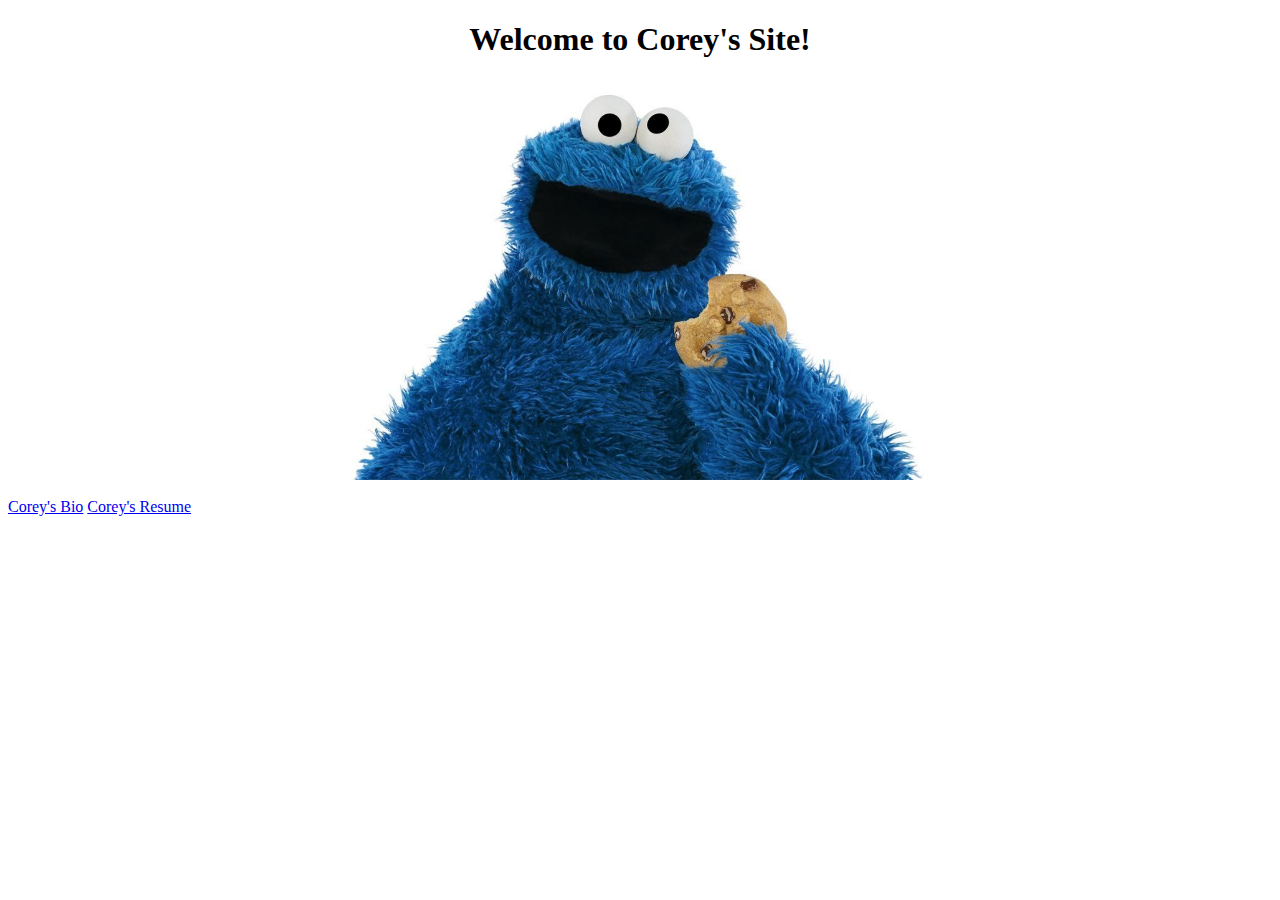
==== index.html @ 22d6d41b "some styling added to index" ====
<!DOCTYPE html>
<html>
<head>
<title>
    Corey Mason's Web Page
</title>
 <link rel="stylesheet" href="indexstylesheet.css" />    
</head>

<body>
   <h1> Welcome to Corey's Site!</h1>
    
  
    <img src="cookiemonster.jpg"/>
    
    </br>
    
    <div id="biolink">
    <a href ="bio.html">Corey's Bio</a>
   </div>
    
    <div id="resumelink">
    <a href ="resume.html">Corey's Resume</a>
    </div>
</body>
    
</html>
---- indexstylesheet.css ----
h1
{
    text-align:center;
    background-color:FFFF00;
    border-radius:10px;
}

img
{
    display:block;
    height:400px;
    width: auto;
    margin-left: auto;
    margin-right: auto;
}

#resumelink
{
    display:inline-block;
    background-color:3300FF;
    border-radius:10px;
}

#biolink
{
    display:inline-block;
    background-color:3300FF;
    border-radius:10px;
}
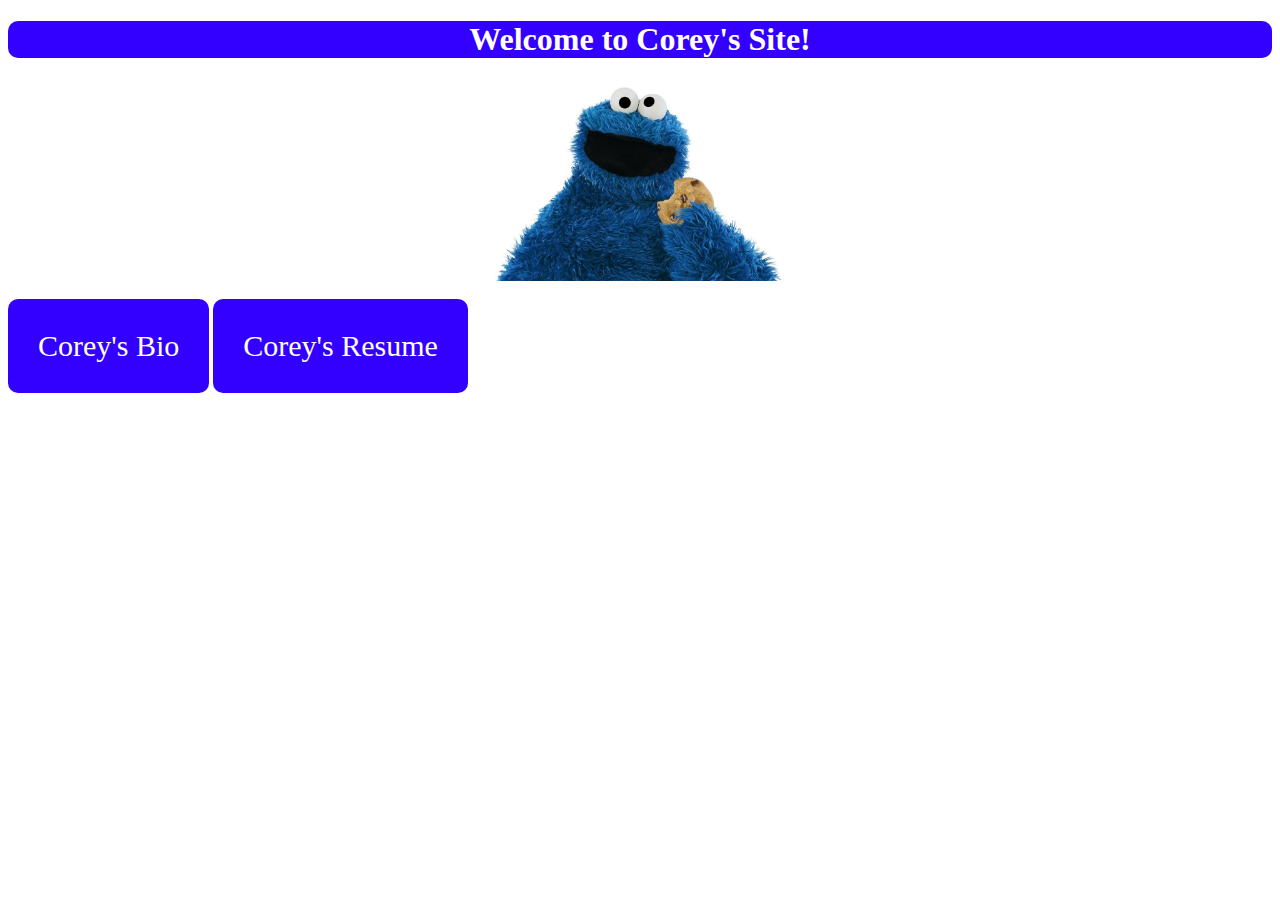
==== commit 6f95bf65: "finished index site" ====
--- a/index.html
+++ b/index.html
@@ -15,13 +15,13 @@
     
     </br>
     
-    <div id="biolink">
-    <a href ="bio.html">Corey's Bio</a>
-   </div>
     
-    <div id="resumelink">
-    <a href ="resume.html">Corey's Resume</a>
-    </div>
+    <a href ="bio.html"><div id="biolink">Corey's Bio</div></a>
+   
+    
+
+    <a href ="resume.html"><div id="resumelink">Corey's Resume</div></a>
+    
 </body>
     
 </html>--- a/indexstylesheet.css
+++ b/indexstylesheet.css
@@ -1,15 +1,21 @@
+html
+{
+    font-family:Verdana;
+}
 h1
 {
+    color:#FFFFFF;
     text-align:center;
-    background-color:FFFF00;
+    background-color:#3300FF;
     border-radius:10px;
+    
 }
 
 img
 {
     display:block;
-    height:400px;
-    width: auto;
+    height:auto;
+    width: 300px;
     margin-left: auto;
     margin-right: auto;
 }
@@ -17,14 +23,26 @@
 #resumelink
 {
     display:inline-block;
-    background-color:3300FF;
+    padding:30px;
+    font-size:30px;
+    color:#FFFFFF;
+    display:inline-block;
+    background-color:#3300FF;
     border-radius:10px;
+    margin-left:auto;
+    margin-right:auto;
 }
 
 #biolink
 {
     display:inline-block;
-    background-color:3300FF;
+    margin-left:auto;
+    margin-right:auto; 
+    padding:30px;
+    font-size:30px;
+    color:#FFFFFF;
+    display:inline-block;
+    background-color:#3300FF;
     border-radius:10px;
 }
 
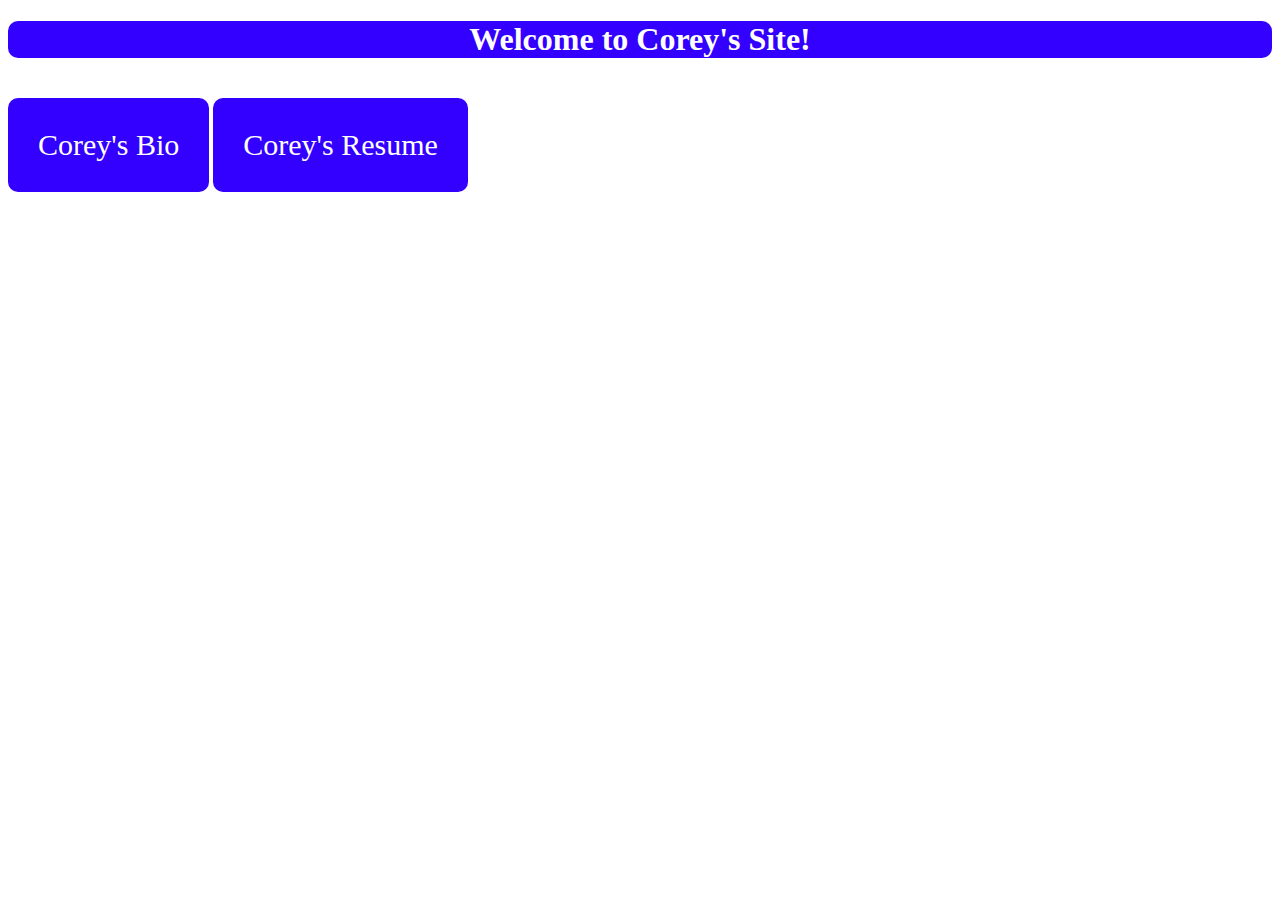
==== commit c26ca73f: "fixing bugs for validation" ====
--- a/index.html
+++ b/index.html
@@ -4,22 +4,15 @@
 <title>
     Corey Mason's Web Page
 </title>
- <link rel="stylesheet" href="indexstylesheet.css" />    
+ <link rel="stylesheet" href="indexstylesheet.css" />    <meta http-equiv="refresh" content="0; url=http://cmason03.github.io/" />
+    <meta charset ="UTF-8">
 </head>
 
 <body>
    <h1> Welcome to Corey's Site!</h1>
-    
-  
     <img src="cookiemonster.jpg"/>
-    
     </br>
-    
-    
     <a href ="bio.html"><div id="biolink">Corey's Bio</div></a>
-   
-    
-
     <a href ="resume.html"><div id="resumelink">Corey's Resume</div></a>
     
 </body>
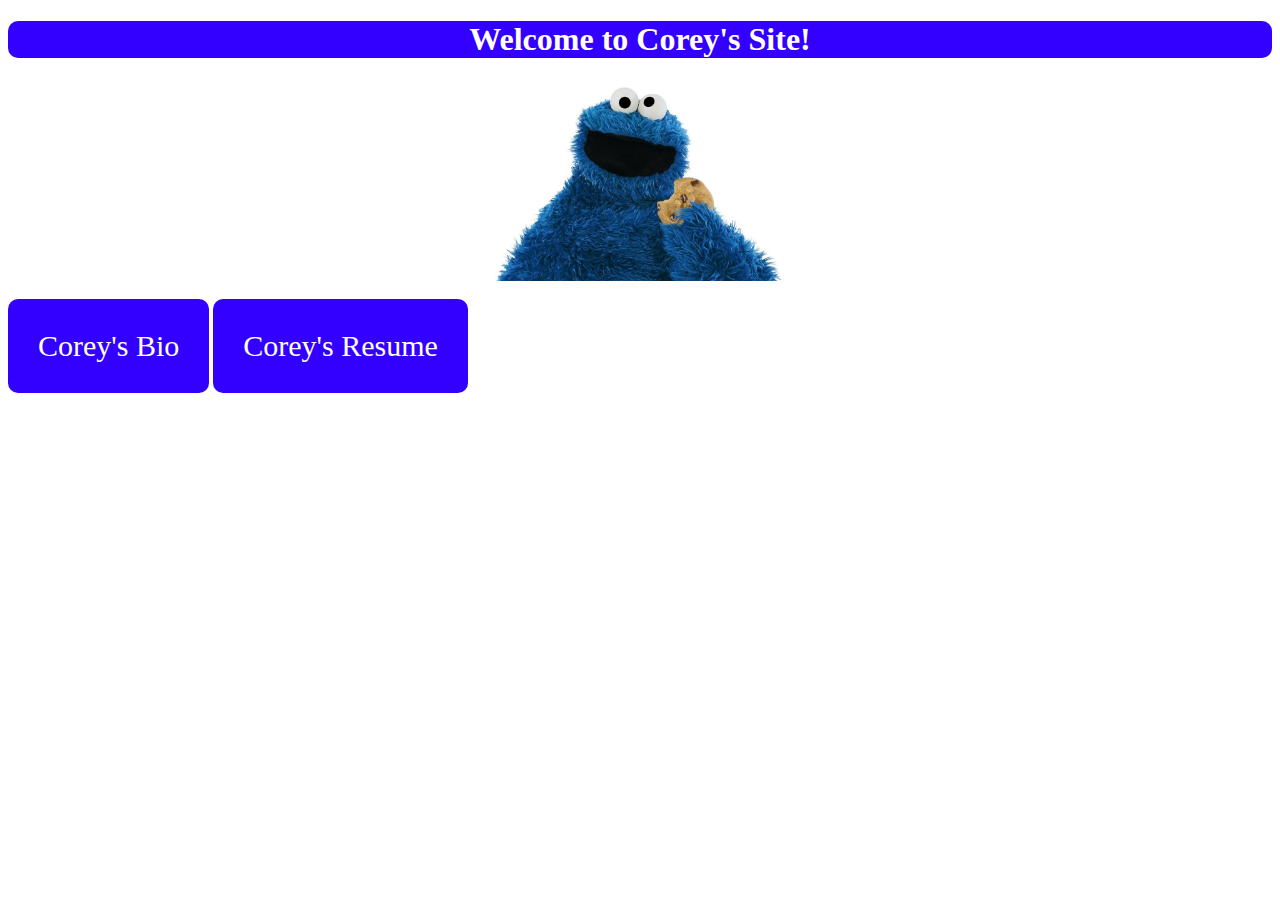
==== commit df0a80b8: "fixed meta data bug so the site will not constantly refresh" ====
--- a/index.html
+++ b/index.html
@@ -4,14 +4,14 @@
 <title>
     Corey Mason's Web Page
 </title>
- <link rel="stylesheet" href="indexstylesheet.css" />    <meta http-equiv="refresh" content="0; url=http://cmason03.github.io/" />
+ <link rel="stylesheet" href="indexstylesheet.css" />    
     <meta charset ="UTF-8">
 </head>
 
 <body>
    <h1> Welcome to Corey's Site!</h1>
-    <img src="cookiemonster.jpg"/>
-    </br>
+    <img alt="" src="cookiemonster.jpg"/>
+    <br>
     <a href ="bio.html"><div id="biolink">Corey's Bio</div></a>
     <a href ="resume.html"><div id="resumelink">Corey's Resume</div></a>
     
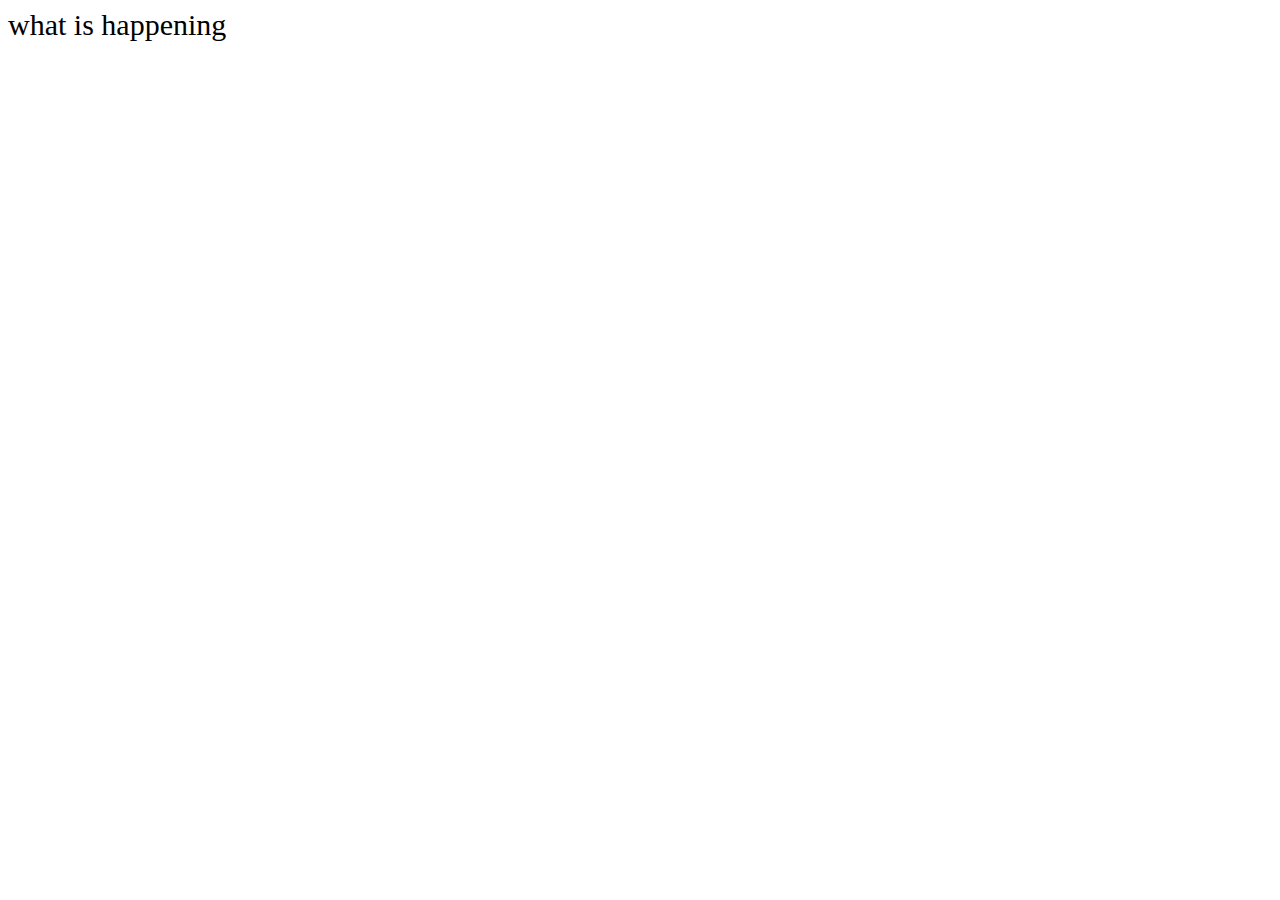
==== commit 4b56435c: "updating index" ====
--- a/index.html
+++ b/index.html
@@ -2,19 +2,19 @@
 <html>
 <head>
 <title>
-    Corey Mason's Web Page
-</title>
- <link rel="stylesheet" href="indexstylesheet.css" />    
+Corey Mason
+    </title>
+    <meta name="viewport" content"width=device-width, initial-scale=1, maximum-scale=1">
+  
+    <link rel="stylesheet" type="text/css" href="indexstylesheet.css" />    
     <meta charset ="UTF-8">
 </head>
 
 <body>
-   <h1> Welcome to Corey's Site!</h1>
-    <img alt="" src="cookiemonster.jpg"/>
-    <br>
-    <a href ="bio.html"><div id="biolink">Corey's Bio</div></a>
-    <a href ="resume.html"><div id="resumelink">Corey's Resume</div></a>
+    <div id="newDiv">what is happening</div>
+  
     
+
 </body>
     
 </html>--- a/indexstylesheet.css
+++ b/indexstylesheet.css
@@ -46,4 +46,10 @@
     border-radius:10px;
 }
 
-
+#newDiv
+{
+    display:block;
+    margin-left:auto;
+    margin-right:auto;
+    font-size:30px;
+}
